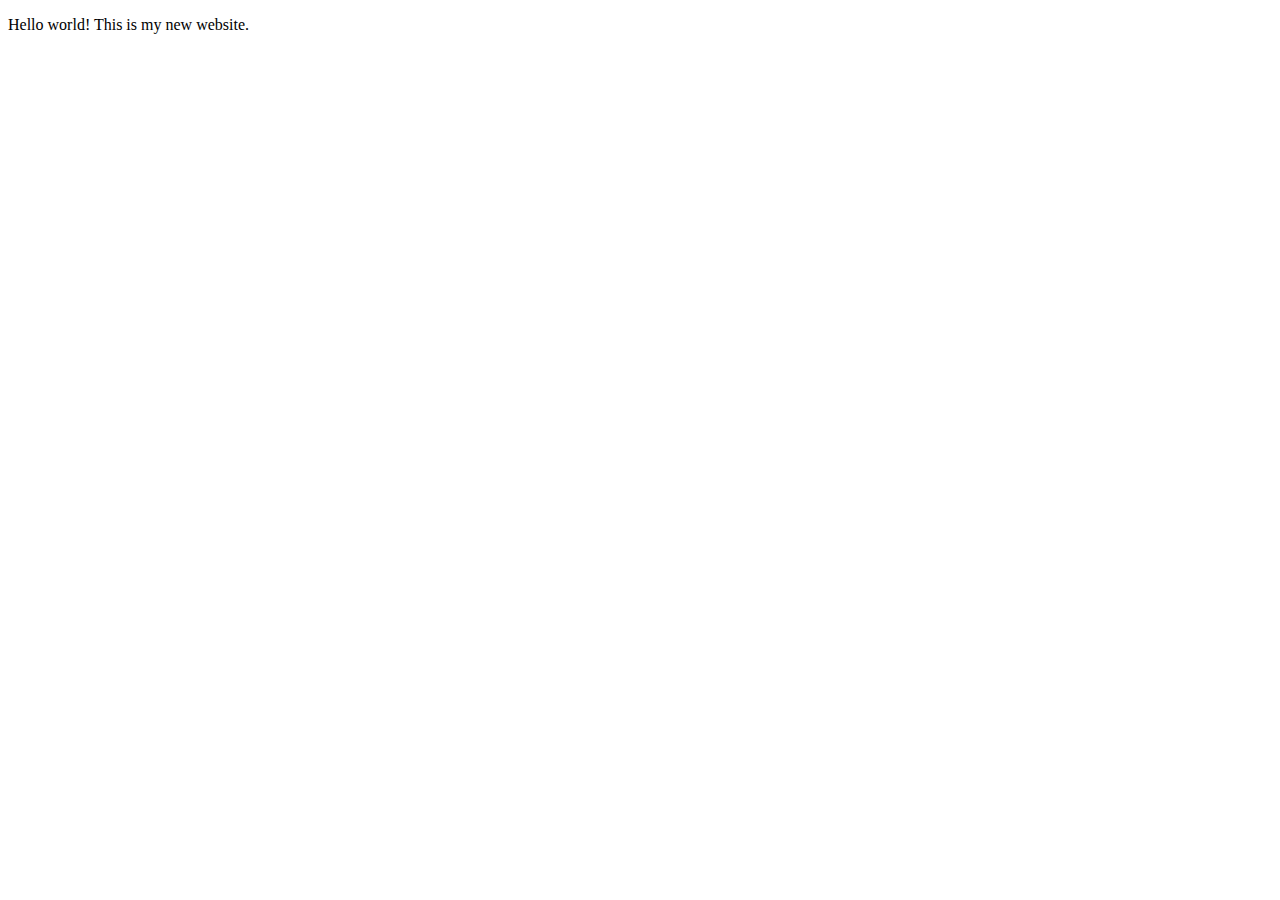
==== index.html @ 5ed54570 "add files" ====
<!doctype html>
<html class="no-js" lang="">
<head>

<meta charset="utf-8">

<meta http-equiv="x-ua-compatible" content="ie=edge">

<title>Strawberry Photon</title>

<meta name="description" content="Web development examples">
<meta name="keywords" content="HTML,CSS,JavaScript">
<meta name="author" content="Rosalind Tattersdill">
<meta name="viewport" content="width=device-width, initial-scale=1">


<link rel="apple-touch-icon" sizes="152x152" href="/apple-touch-icon.png">
<link rel="icon" type="image/png" href="/favicon-32x32.png" sizes="32x32">
<link rel="icon" type="image/png" href="/favicon-16x16.png" sizes="16x16">
<link rel="manifest" href="/manifest.json">
<meta name="theme-color" content="#f0f0f0">
<link rel="stylesheet" href="css/normalize.css">

<link rel="stylesheet" href="css/main.css">

<link rel="stylesheet" href="css/styles.css">

<link href="https://fonts.googleapis.com/css?family=Droid+Serif" rel="stylesheet"> 
<script src="js/vendor/modernizr-2.8.3.min.js"></script>

<script src="js/vendor/jquery-1.12.0.min.js"></script>

<script>$(function(){$("#incHeader").load("header.html");});</script>
<script>$(function(){$("#incFooter").load("footer.html");});</script>
<script>$(function(){$("#incMenu").load("menu.html");});</script>
</head>

<body>


<div id="wrap">
<!--[if lt IE 8]>
<p class="browserupgrade">You are using an <strong>outdated</strong> browser. Please <a href="http://browsehappy.com/">upgrade your browser</a> to improve your experience.</p>

<![endif]-->



<div id="incHeader"></div>
<div id="incMenu"></div>

<main>
<p>Hello world! This is my new website.</p>



</main>

<div id="incFooter"></div>
</div>

<script>window.jQuery || document.write('<script src="js/vendor/jquery-1.12.0.min.js"><\/script>')</script>

<script src="js/plugins.js"></script>

<script src="js/main.js"></script>
</body>
</html>
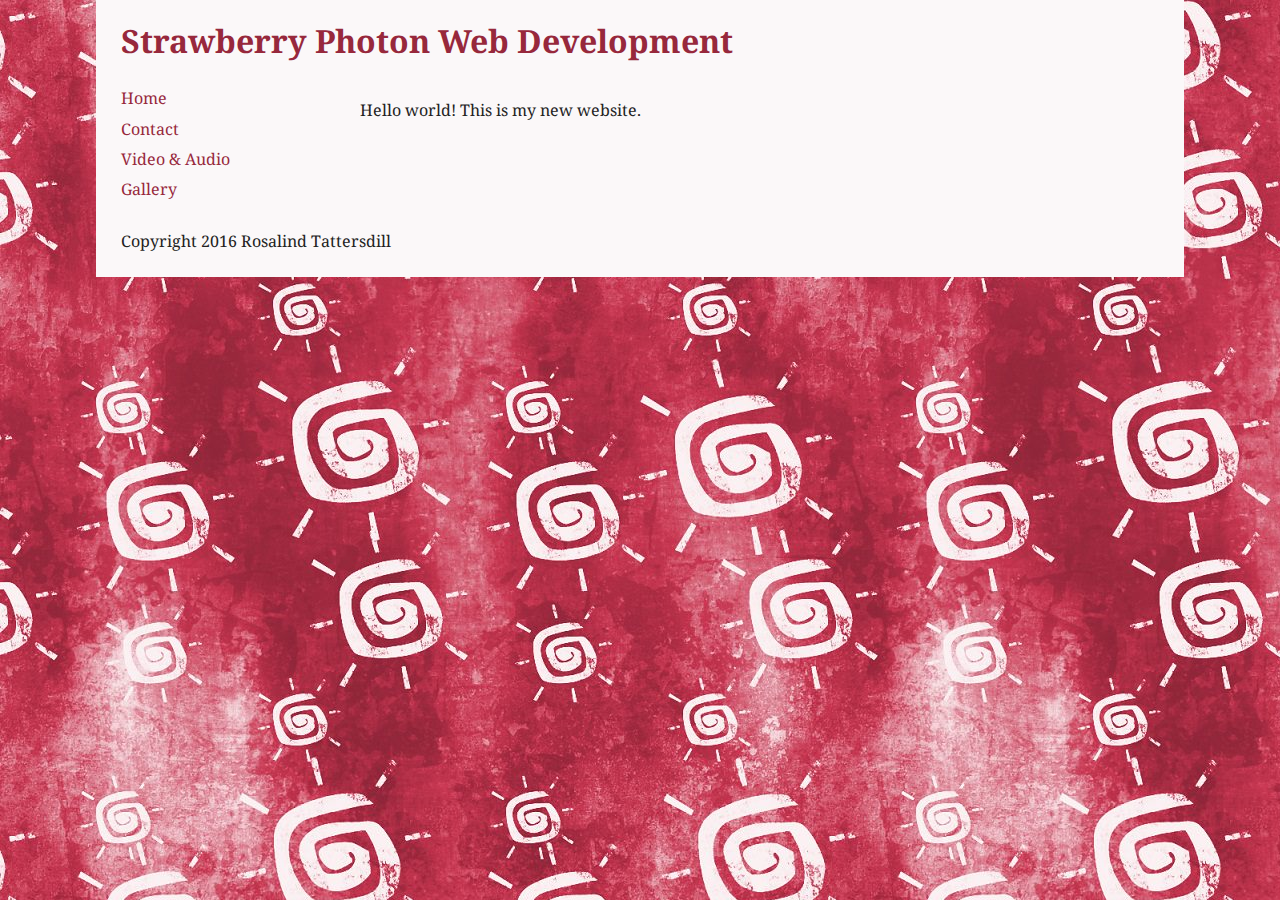
==== commit 3a64b9da: "Add files via upload" ====
--- a/index.html
+++ b/index.html
@@ -18,7 +18,7 @@
 <link rel="icon" type="image/png" href="/favicon-32x32.png" sizes="32x32">
 <link rel="icon" type="image/png" href="/favicon-16x16.png" sizes="16x16">
 <link rel="manifest" href="/manifest.json">
-<meta name="theme-color" content="#f0f0f0">
+<meta name="theme-color" content="#fbf8f9">
 <link rel="stylesheet" href="css/normalize.css">
 
 <link rel="stylesheet" href="css/main.css">
--- a/css/main.css
+++ b/css/main.css
@@ -0,0 +1,282 @@
+/*! HTML5 Boilerplate v5.3.0 | MIT License | https://html5boilerplate.com/ */
+
+/*
+ * What follows is the result of much research on cross-browser styling.
+ * Credit left inline and big thanks to Nicolas Gallagher, Jonathan Neal,
+ * Kroc Camen, and the H5BP dev community and team.
+ */
+
+/* ==========================================================================
+   Base styles: opinionated defaults
+   ========================================================================== */
+
+html {
+    color: #222;
+    font-size: 1em;
+    line-height: 1.4;
+}
+
+/*
+ * Remove text-shadow in selection highlight:
+ * https://twitter.com/miketaylr/status/12228805301
+ *
+ * These selection rule sets have to be separate.
+ * Customize the background color to match your design.
+ */
+
+::-moz-selection {
+    background: #b3d4fc;
+    text-shadow: none;
+}
+
+::selection {
+    background: #b3d4fc;
+    text-shadow: none;
+}
+
+/*
+ * A better looking default horizontal rule
+ */
+
+hr {
+    display: block;
+    height: 1px;
+    border: 0;
+    border-top: 1px solid #ccc;
+    margin: 1em 0;
+    padding: 0;
+}
+
+/*
+ * Remove the gap between audio, canvas, iframes,
+ * images, videos and the bottom of their containers:
+ * https://github.com/h5bp/html5-boilerplate/issues/440
+ */
+
+audio,
+canvas,
+iframe,
+img,
+svg,
+video {
+    vertical-align: middle;
+}
+
+/*
+ * Remove default fieldset styles.
+ */
+
+fieldset {
+    border: 0;
+    margin: 0;
+    padding: 0;
+}
+
+/*
+ * Allow only vertical resizing of textareas.
+ */
+
+textarea {
+    resize: vertical;
+}
+
+/* ==========================================================================
+   Browser Upgrade Prompt
+   ========================================================================== */
+
+.browserupgrade {
+    margin: 0.2em 0;
+    background: #ccc;
+    color: #000;
+    padding: 0.2em 0;
+}
+
+/* ==========================================================================
+   Author's custom styles
+   ========================================================================== */
+
+
+
+
+
+
+
+
+
+
+
+
+
+
+
+
+
+/* ==========================================================================
+   Helper classes
+   ========================================================================== */
+
+/*
+ * Hide visually and from screen readers
+ */
+
+.hidden {
+    display: none !important;
+}
+
+/*
+ * Hide only visually, but have it available for screen readers:
+ * http://snook.ca/archives/html_and_css/hiding-content-for-accessibility
+ */
+
+.visuallyhidden {
+    border: 0;
+    clip: rect(0 0 0 0);
+    height: 1px;
+    margin: -1px;
+    overflow: hidden;
+    padding: 0;
+    position: absolute;
+    width: 1px;
+}
+
+/*
+ * Extends the .visuallyhidden class to allow the element
+ * to be focusable when navigated to via the keyboard:
+ * https://www.drupal.org/node/897638
+ */
+
+.visuallyhidden.focusable:active,
+.visuallyhidden.focusable:focus {
+    clip: auto;
+    height: auto;
+    margin: 0;
+    overflow: visible;
+    position: static;
+    width: auto;
+}
+
+/*
+ * Hide visually and from screen readers, but maintain layout
+ */
+
+.invisible {
+    visibility: hidden;
+}
+
+/*
+ * Clearfix: contain floats
+ *
+ * For modern browsers
+ * 1. The space content is one way to avoid an Opera bug when the
+ *    `contenteditable` attribute is included anywhere else in the document.
+ *    Otherwise it causes space to appear at the top and bottom of elements
+ *    that receive the `clearfix` class.
+ * 2. The use of `table` rather than `block` is only necessary if using
+ *    `:before` to contain the top-margins of child elements.
+ */
+
+.clearfix:before,
+.clearfix:after {
+    content: " "; /* 1 */
+    display: table; /* 2 */
+}
+
+.clearfix:after {
+    clear: both;
+}
+
+/* ==========================================================================
+   EXAMPLE Media Queries for Responsive Design.
+   These examples override the primary ('mobile first') styles.
+   Modify as content requires.
+   ========================================================================== */
+
+@media only screen and (min-width: 35em) {
+    /* Style adjustments for viewports that meet the condition */
+}
+
+@media print,
+       (-webkit-min-device-pixel-ratio: 1.25),
+       (min-resolution: 1.25dppx),
+       (min-resolution: 120dpi) {
+    /* Style adjustments for high resolution devices */
+}
+
+/* ==========================================================================
+   Print styles.
+   Inlined to avoid the additional HTTP request:
+   http://www.phpied.com/delay-loading-your-print-css/
+   ========================================================================== */
+
+@media print {
+    *,
+    *:before,
+    *:after,
+    *:first-letter,
+    *:first-line {
+        background: transparent !important;
+        color: #000 !important; /* Black prints faster:
+                                   http://www.sanbeiji.com/archives/953 */
+        box-shadow: none !important;
+        text-shadow: none !important;
+    }
+
+    a,
+    a:visited {
+        text-decoration: underline;
+    }
+
+    a[href]:after {
+        content: " (" attr(href) ")";
+    }
+
+    abbr[title]:after {
+        content: " (" attr(title) ")";
+    }
+
+    /*
+     * Don't show links that are fragment identifiers,
+     * or use the `javascript:` pseudo protocol
+     */
+
+    a[href^="#"]:after,
+    a[href^="javascript:"]:after {
+        content: "";
+    }
+
+    pre,
+    blockquote {
+        border: 1px solid #999;
+        page-break-inside: avoid;
+    }
+
+    /*
+     * Printing Tables:
+     * http://css-discuss.incutio.com/wiki/Printing_Tables
+     */
+
+    thead {
+        display: table-header-group;
+    }
+
+    tr,
+    img {
+        page-break-inside: avoid;
+    }
+
+    img {
+        max-width: 100% !important;
+    }
+
+    p,
+    h2,
+    h3 {
+        orphans: 3;
+        widows: 3;
+    }
+
+    h2,
+    h3 {
+        page-break-after: avoid;
+    }
+}
--- a/css/styles.css
+++ b/css/styles.css
@@ -0,0 +1,85 @@
+body {
+font-family: 'Droid Serif', Georgia, serif;
+width: 100%;
+height: 100%;
+padding: 0px;
+background-image: url(../img/bg.jpg);
+background-color: #fbf8f9;
+}
+
+#wrap {
+margin: 0 auto;
+padding: 0px;
+text-align: center;
+width: 85%;
+height: 100%;
+background-color: #fbf8f9;
+background-image: none;
+}
+
+header h1 {
+margin: 0 25px 0.6em;
+padding: 0.6em 0 0;
+text-align: left;
+color: #97283c;
+}
+header h1 a:hover {text-decoration: none;}
+
+#incMenu {
+clear: both;
+float: left;
+width: 22%;
+min-width: 140px;
+}
+
+nav ul {
+list-style-type:none;
+text-align: left;
+clear: both;
+float: left;
+padding: 0;
+margin: 0 5px 0 25px;
+}
+nav ul li {
+clear: both;
+float: left;
+margin: 4px 0;
+}
+nav a, header h1 a {
+color: #97283c;
+text-decoration: none;
+}
+nav a:hover {text-decoration: underline;}
+
+main {
+clear: none;
+float: left;
+width: 73%;
+text-align: left;
+margin: 0 5px 0 25px;
+}
+
+video, audio {width: 100%;}
+.videoWrapper {
+position: relative;
+padding-bottom: 56.25%; /* 16:9 */
+padding-top: 25px;
+height: 0;}
+.videoWrapper iframe {
+position: absolute;
+top: 0;
+left: 0;
+width: 100%;
+height: 100%;}
+
+#incFooter {
+clear: both;
+float: none;
+width: 100%;
+}
+footer {
+width: 100%;
+padding: 25px 0;
+text-align: left;
+}
+footer p {margin: 0 25px;}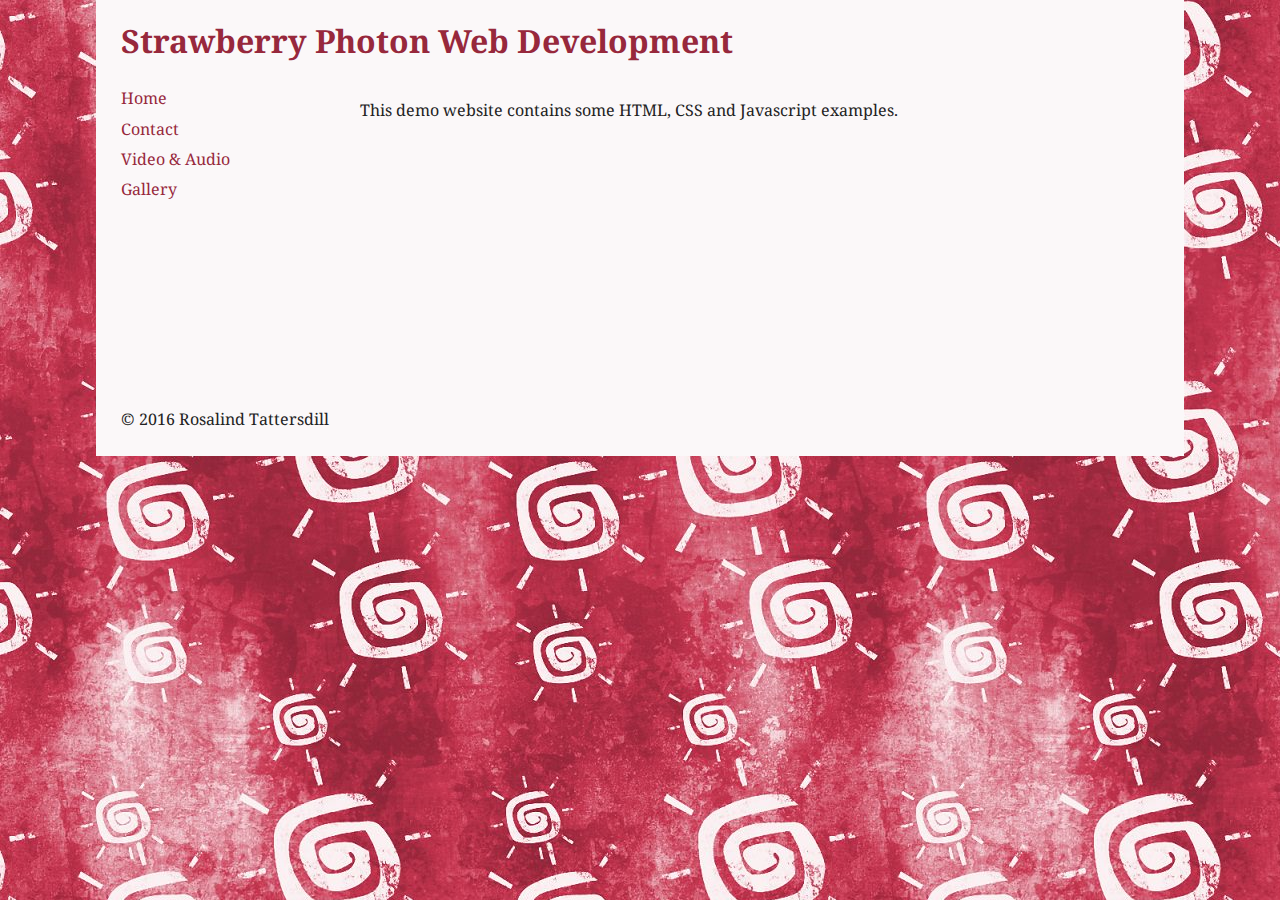
==== commit 3be74075: "Add files via upload" ====
--- a/index.html
+++ b/index.html
@@ -50,7 +50,7 @@
 <div id="incMenu"></div>
 
 <main>
-<p>Hello world! This is my new website.</p>
+<p>This demo website contains some HTML, CSS and Javascript examples.</p>
 
 
 
--- a/css/styles.css
+++ b/css/styles.css
@@ -6,7 +6,6 @@
 background-image: url(../img/bg.jpg);
 background-color: #fbf8f9;
 }
-
 #wrap {
 margin: 0 auto;
 padding: 0px;
@@ -16,7 +15,6 @@
 background-color: #fbf8f9;
 background-image: none;
 }
-
 header h1 {
 margin: 0 25px 0.6em;
 padding: 0.6em 0 0;
@@ -31,7 +29,6 @@
 width: 22%;
 min-width: 140px;
 }
-
 nav ul {
 list-style-type:none;
 text-align: left;
@@ -50,15 +47,16 @@
 text-decoration: none;
 }
 nav a:hover {text-decoration: underline;}
+p.browserupgrade{margin: 0; padding: 0.5em 0;}
 
 main {
 clear: none;
 float: left;
 width: 73%;
+min-height: 300px;
 text-align: left;
 margin: 0 5px 0 25px;
 }
-
 video, audio {width: 100%;}
 .videoWrapper {
 position: relative;
@@ -70,8 +68,8 @@
 top: 0;
 left: 0;
 width: 100%;
-height: 100%;}
-
+height: 100%;
+}
 #incFooter {
 clear: both;
 float: none;
@@ -82,4 +80,80 @@
 padding: 25px 0;
 text-align: left;
 }
-footer p {margin: 0 25px;}+footer p {margin: 0 25px;}
+
+
+/*Slider 1 */
+.container{
+	width:800px;
+	height:400px;
+	padding:20px;
+	border:1px solid gray;
+	-webkit-box-sizing:border-box;
+	-moz-box-sizing:border-box;
+	box-sizing:border-box;
+	background: black;	
+	text-align: center;
+}
+.slider_wrapper{
+	overflow: hidden;
+	position:relative;
+	height:280px;
+	top:auto;
+}
+#image_slider{
+
+	position: relative;
+	height: auto;
+	list-style: none;
+	overflow: hidden;
+	float: left;
+	padding:0px;
+	margin:0px;
+}
+#image_slider li{
+	position: relative;
+	float: left;
+}
+.nvgt{
+	position:absolute;
+	top: 120px;
+	height: 50px;
+	width: 30px;
+	opacity: 0.6;
+}
+.nvgt:hover{
+	opacity: 0.9;
+}
+#prev{
+	background: #000 url('https://dl.dropboxusercontent.com/u/65639888/image/prev.png') no-repeat center;
+	left: 0px;
+}
+#next{
+	background: #000 url('https://dl.dropboxusercontent.com/u/65639888/image/next.png') no-repeat center;
+	right: 0px;
+}
+#pager{
+	padding:0px;
+	position:relative;
+	height:50px;
+	margin:auto;
+	margin-top:10px;
+}
+#pager li{
+	padding: 0px;
+	margin:5px;
+	width:20px;
+	height:20px;
+	border:1px solid white;
+	color:white;
+	list-style: none;
+	opacity: 0.6;
+	float:left;
+	border-radius: 3px;
+	cursor: pointer;
+}
+#pager li:hover{
+	opacity:0.9;
+}
+
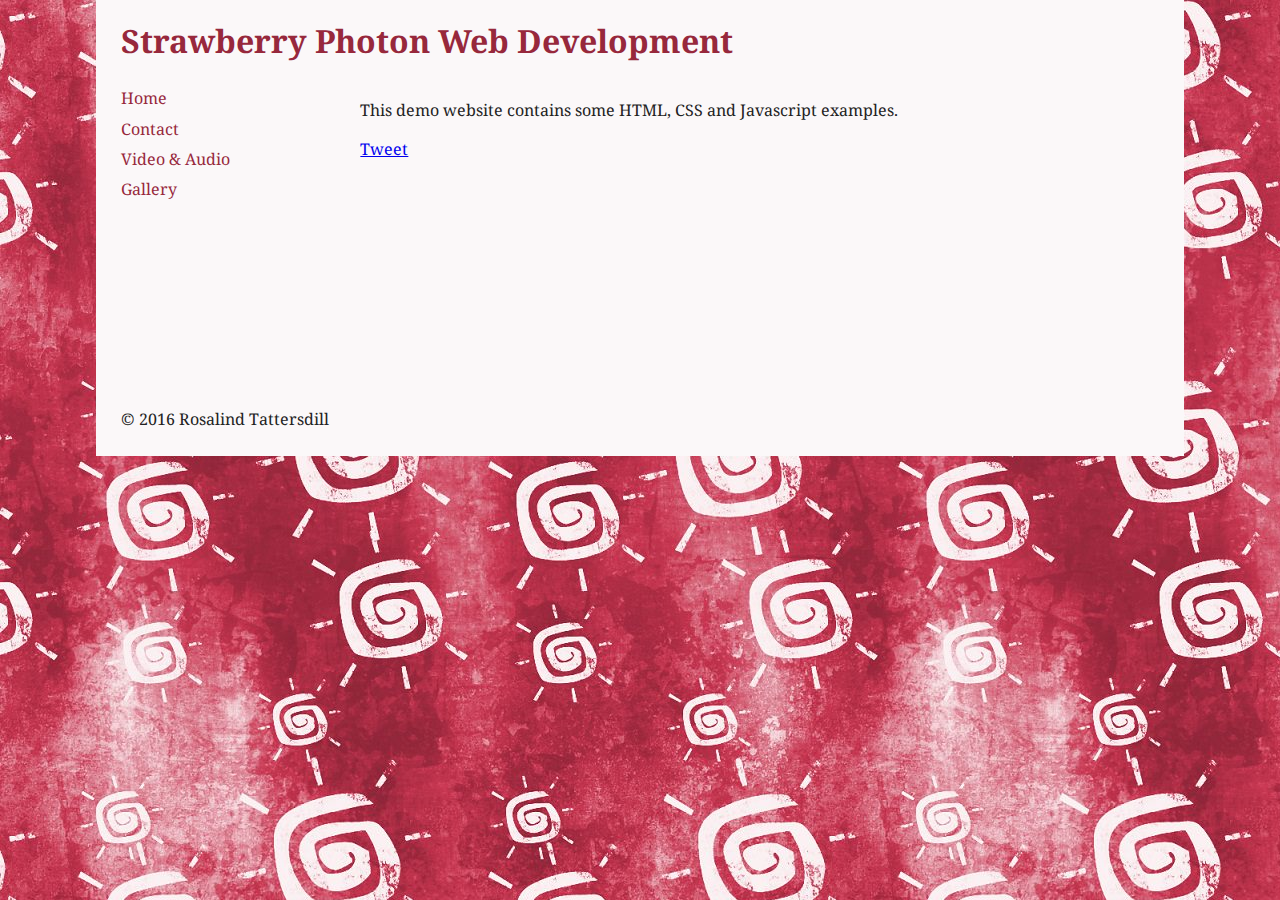
==== commit 97c3c79a: "Add files via upload" ====
--- a/index.html
+++ b/index.html
@@ -54,6 +54,8 @@
 
 
 
+<a href="https://twitter.com/share" class="twitter-share-button" data-size="large" data-show-count="false">Tweet</a><script async src="//platform.twitter.com/widgets.js" charset="utf-8"></script>
+
 </main>
 
 <div id="incFooter"></div>
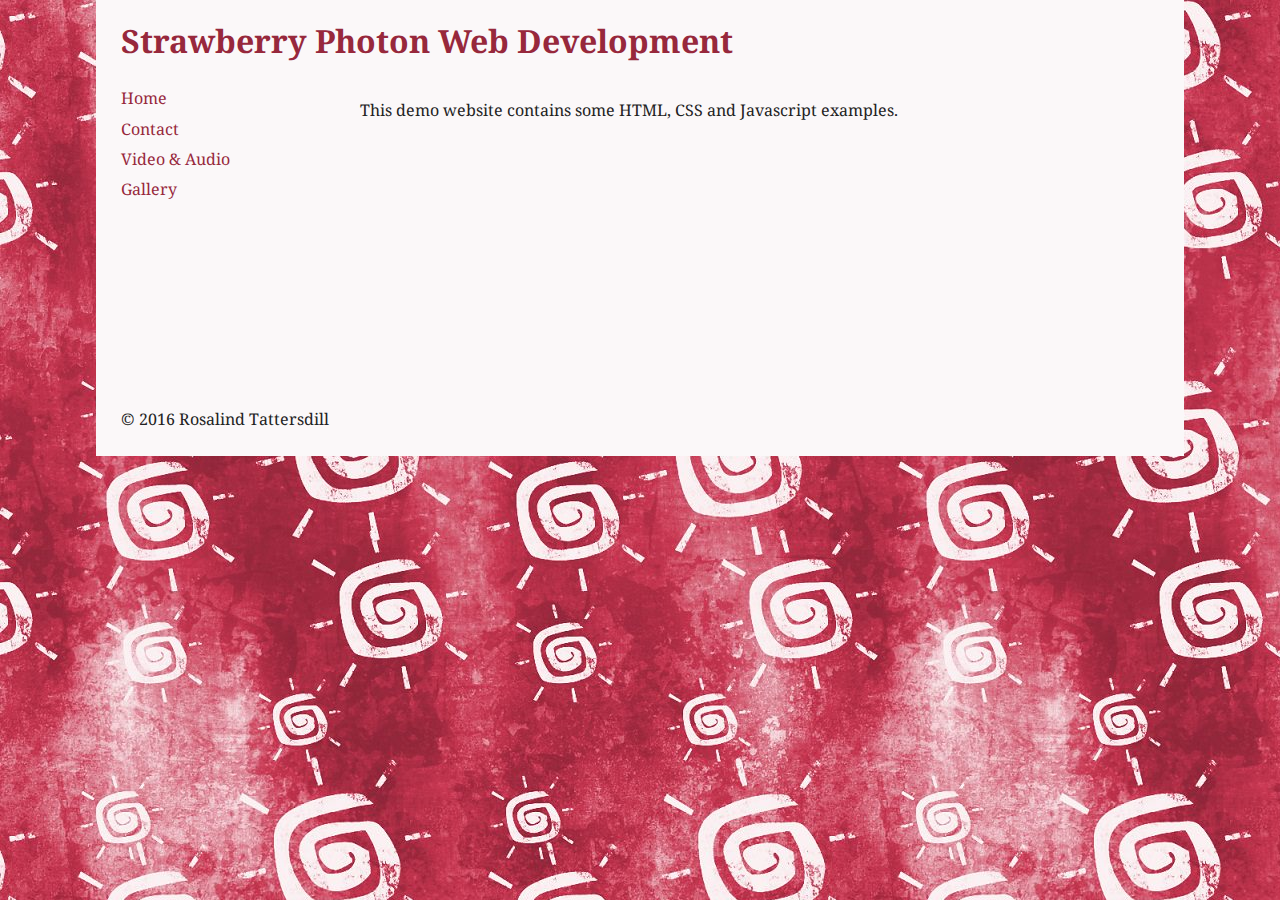
==== commit 309c4260: "Add files via upload" ====
--- a/index.html
+++ b/index.html
@@ -54,8 +54,6 @@
 
 
 
-<a href="https://twitter.com/share" class="twitter-share-button" data-size="large" data-show-count="false">Tweet</a><script async src="//platform.twitter.com/widgets.js" charset="utf-8"></script>
-
 </main>
 
 <div id="incFooter"></div>
